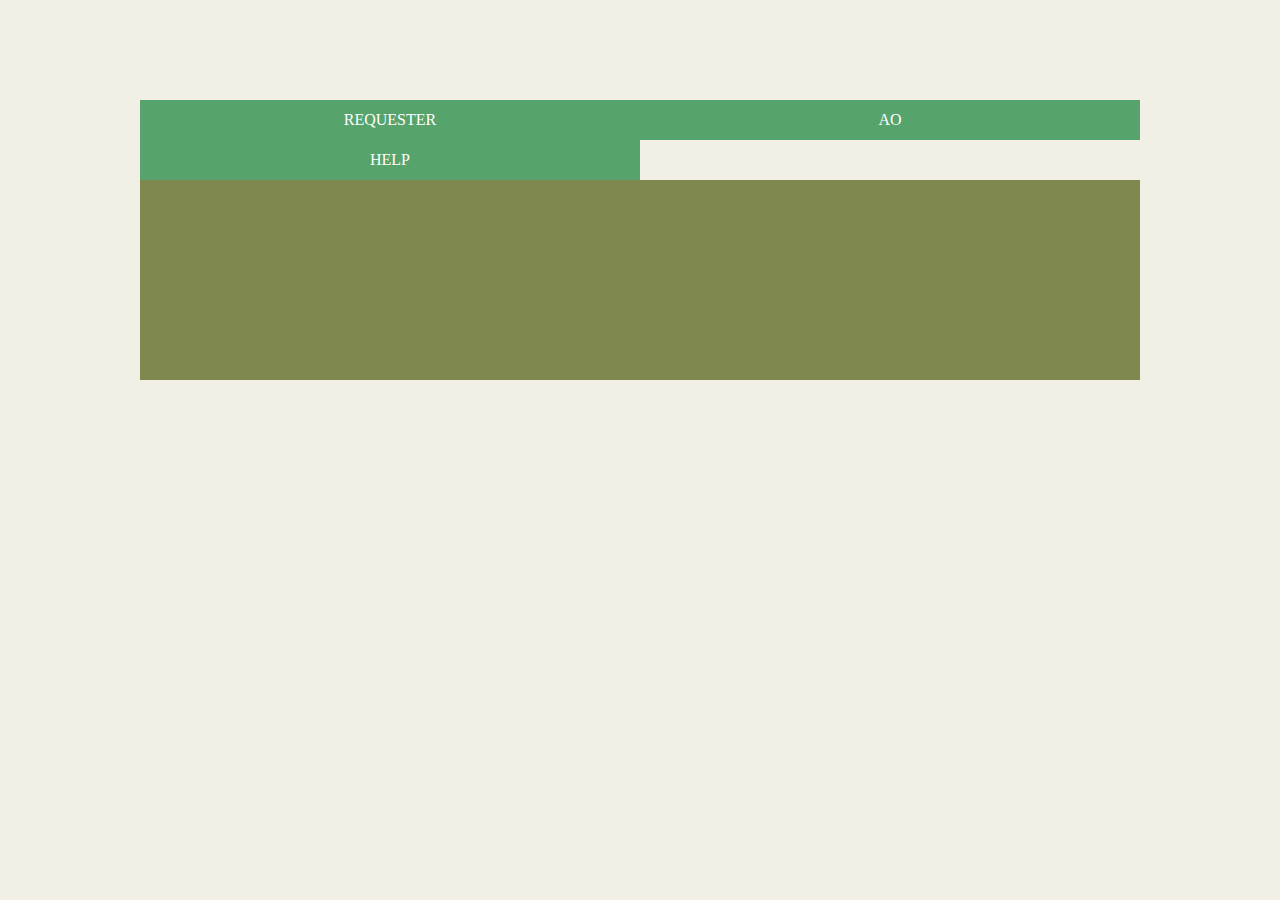
==== src/main/webapp/nav.html @ 4384b6c0 "company" ====
<!DOCTYPE html>
<html lang="en">
<head>
    <meta charset="UTF-8">
    <title>Nav</title>
    <style>
        * {
            margin: 0;
            padding: 0;
        }
        .nav{ width:100% }
        .nav ul { width:100%;  list-style:none; }
        .nav ul li { float: left; width: 50%; height:40px; line-height:40px; color:white; background-color: #56A36C; text-align:center; vertical-align:middle; cursor:pointer; }
        .nav ul li:hover { background-color: #5E8579; }

        .nav ul li ul {  display:none; }
        .nav ul li:hover ul { display: block;}
        .nav ul li ul li { float:none; width:100%; border-top: 1px dashed #5ED5D1; }
    </style>
</head>
<body style="width:1000px; margin:100px auto;background-color:#F2EFE6">
    <div class="nav">
        <ul>
            <li class="requester" ><span>REQUESTER</span>
                <ul>
                    <li>
                        <span>RAISE PO TICKET</span>
                    </li>
                    <li>
                        <span>RAISE NON-PO TICKET</span>
                    </li>
                    <li>
                        <span>SEARCH TICKET</span>
                    </li>
                </ul>
            </li>
            <li class="ao" ><span>AO</span>
                <ul>
                    <li>
                        <span>TICKET CHECKER</span>
                    </li>
                    <li>
                        <span>PACKAGE & SEND</span>
                    </li>
                    <li>
                        <span>EMAIL CONFIGURATION</span>
                    </li>
                </ul>
            </li>
            <li>HELP</li>
        </ul>
    </div>

    <div style="clear:both"></div>
    <div style="width:100%; height:200px; background-color:#7E884F"></div>
</body>
</html>
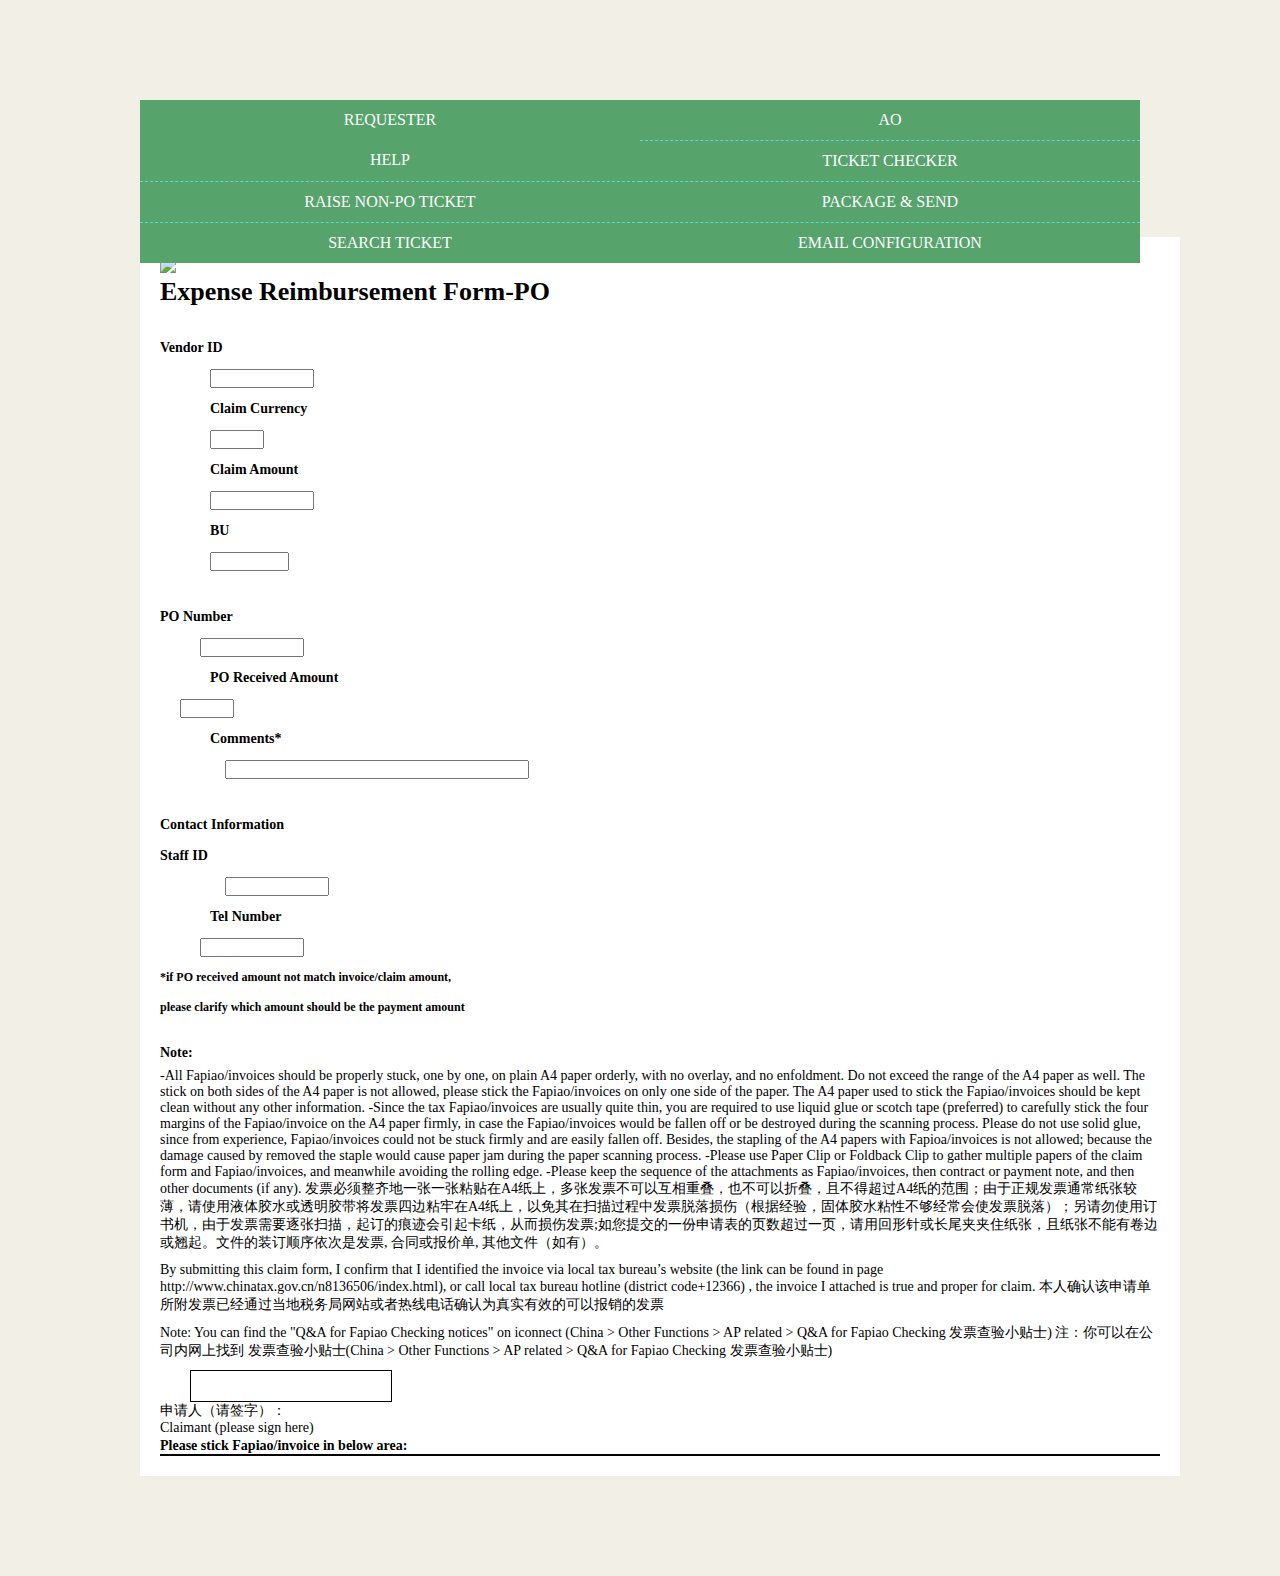
==== commit e7233c75: "home" ====
--- a/src/main/webapp/nav.html
+++ b/src/main/webapp/nav.html
@@ -8,12 +8,12 @@
             margin: 0;
             padding: 0;
         }
-        .nav{ width:100% }
-        .nav ul { width:100%;  list-style:none; }
+        .nav{ width:100% ; position:relative;  }
+        .nav ul { width:100%;  list-style:none;  }
         .nav ul li { float: left; width: 50%; height:40px; line-height:40px; color:white; background-color: #56A36C; text-align:center; vertical-align:middle; cursor:pointer; }
         .nav ul li:hover { background-color: #5E8579; }
 
-        .nav ul li ul {  display:none; }
+        .nav ul li ul {  display:block; }
         .nav ul li:hover ul { display: block;}
         .nav ul li ul li { float:none; width:100%; border-top: 1px dashed #5ED5D1; }
     </style>
@@ -23,13 +23,13 @@
         <ul>
             <li class="requester" ><span>REQUESTER</span>
                 <ul>
-                    <li>
+                    <li style="z-index:100">
                         <span>RAISE PO TICKET</span>
                     </li>
-                    <li>
+                    <li style="z-index:100">
                         <span>RAISE NON-PO TICKET</span>
                     </li>
-                    <li>
+                    <li style="z-index:100">
                         <span>SEARCH TICKET</span>
                     </li>
                 </ul>
@@ -52,6 +52,89 @@
     </div>
 
     <div style="clear:both"></div>
-    <div style="width:100%; height:200px; background-color:#7E884F"></div>
+    <div>
+        <input type="button" value="SUBMIT" id="submitBtn" style="width:80px;height: 25px;background-color: #199457;color: #E9F01D;border-radius:10px;border: 1px solid #ccc;cursor:pointer;" onclick="insertPoTicket()">
+    </div>
+
+    <div style="width:100%;height:auto;border-bottom: 2px solid black;margin-top:10px;"></div>
+    <div style="width:100%;height:auto;background-color:white;margin-top:20px;padding:20px;width:1000px;">
+        <img src="../res/img/ticket_title.png" style="max-width:100%">
+        <div>
+            <div class="left" style="width:50%"><span style="font-size:26px;font-weight:bold;">Expense Reimbursement Form-PO</span></div>
+            <div class="left" style="width:50%">
+                <div id="codeBarImg">
+
+                </div>
+                <input id="barCodeValueTxt" style="display:none;" type="text">
+            </div>
+        </div>
+        <div class="clear"></div>
+        <div style="margin-top: 25px;line-height:30px;">
+            <div class="left"><span style="font-size:14px;font-weight:bold;">Vendor ID</span></div>
+            <div class="left"><input type="text" id="vendorIdTxt" style="width:100px;margin-left:50px;"></div>
+            <div class="left"><span style="font-size:14px;font-weight:bold;margin-left:50px;">Claim Currency</span></div>
+            <div class="left"><input type="text"id="claimCurrencyTxt" style="width:50px;margin-left:50px;"></div>
+            <div class="left"><span style="font-size:14px;font-weight:bold;margin-left:50px;">Claim Amount</span></div>
+            <div class="left"><input type="text"id="claimAmountTxt" style="width:100px;margin-left:50px;"></div>
+            <div class="left"><span style="font-size:14px;font-weight:bold;margin-left:50px;">BU</span></div>
+            <div class="left"><input type="text"id="buTxt" style="width:75px;margin-left:50px;"></div>
+        </div>
+        <div class="clear"></div>
+        <div style="margin-top: 25px;line-height:30px;">
+            <div class="left"><span style="font-size:14px;font-weight:bold;">PO Number</span></div>
+            <div class="left"><input type="text"id="poNumberTxt" style="width:100px;margin-left:40px;"></div>
+            <div class="left"><span style="font-size:14px;font-weight:bold;margin-left:50px;">PO Received Amount</span></div>
+            <div class="left"><input type="text"id="poReceivedAmountTxt" style="width:50px;margin-left:20px;"></div>
+            <div class="left"><span style="font-size:14px;font-weight:bold;margin-left:50px;">Comments*</span></div>
+            <div class="left"><input type="text"id="commentsTxt" style="width:300px;margin-left:65px;"></div>
+        </div>
+        <div class="clear"></div>
+        <div style="margin-top: 25px;line-height:30px;">
+            <div class="left" style="width:60%">
+                <div><span style="font-size:14px;font-weight:bold;">Contact Information </span></div>
+                <div class="left"><span style="font-size:14px;font-weight:bold;">Staff ID</span></div>
+                <div class="left"><input type="text"id="staffIdTxt" style="width:100px;margin-left:65px;" readonly></div>
+                <div class="left"><span style="font-size:14px;font-weight:bold;margin-left:50px;">Tel Number</span></div>
+                <div class="left"><input type="text"id="telNumberTxt" style="width:100px;margin-left:40px;" readonly></div>
+            </div>
+            <div class="left" style="width:40%">
+                <p style="font-size:12px;font-weight:bold;">*if PO received amount not match invoice/claim amount, </p>
+                <p style="font-size:12px;font-weight:bold;">please clarify which amount should be the payment amount</p>
+            </div>
+        </div>
+        <div class="clear"></div>
+        <div style="margin-top: 15px;line-height:30px;"><span style="font-size:14px;font-weight:bold;">Note:</span></div>
+        <div style="width:100%">
+            <p style="font-size:14px;">-All Fapiao/invoices should be properly stuck, one by one, on plain A4 paper orderly, with  no overlay, and no enfoldment. Do not exceed the range of the A4 paper as well. The stick on both sides of the A4 paper is not allowed, please stick the Fapiao/invoices on only one side of the paper.  The A4 paper used to stick the Fapiao/invoices should be kept clean without any other information.
+                -Since the tax Fapiao/invoices are usually quite thin, you are required to use liquid glue or scotch tape (preferred) to carefully stick the four margins of the Fapiao/invoice on the A4 paper firmly, in case the Fapiao/invoices would be fallen off or be destroyed during the scanning process. Please do not use solid glue, since from experience, Fapiao/invoices could not be stuck firmly and are easily fallen off. Besides, the stapling of the A4 papers with Fapioa/invoices is not allowed; because the damage caused by removed the staple would cause paper jam during the paper scanning process.
+                -Please use Paper Clip or Foldback Clip to gather multiple papers of the claim form and Fapiao/invoices, and meanwhile avoiding the rolling edge.
+                -Please keep the sequence of the attachments as Fapiao/invoices, then contract or payment note, and then other documents (if any).
+
+                发票必须整齐地一张一张粘贴在A4纸上，多张发票不可以互相重叠，也不可以折叠，且不得超过A4纸的范围；由于正规发票通常纸张较薄，请使用液体胶水或透明胶带将发票四边粘牢在A4纸上，以免其在扫描过程中发票脱落损伤（根据经验，固体胶水粘性不够经常会使发票脱落）；另请勿使用订书机，由于发票需要逐张扫描，起订的痕迹会引起卡纸，从而损伤发票;如您提交的一份申请表的页数超过一页，请用回形针或长尾夹夹住纸张，且纸张不能有卷边或翘起。文件的装订顺序依次是发票, 合同或报价单, 其他文件（如有）。
+            </p>
+            <p style="font-size:14px;margin-top:10px;">
+                By submitting this claim form, I confirm that I identified the invoice via local tax bureau’s  website (the link can be found in page http://www.chinatax.gov.cn/n8136506/index.html), or call local tax bureau hotline (district code+12366) , the invoice I attached is true and proper for claim.
+                本人确认该申请单所附发票已经通过当地税务局网站或者热线电话确认为真实有效的可以报销的发票
+            </p>
+            <p style="font-size:14px;margin-top:10px;">
+                Note: You can find the "Q&A for Fapiao Checking notices" on iconnect (China > Other Functions > AP related > Q&A for Fapiao Checking 发票查验小贴士)
+                注：你可以在公司内网上找到 发票查验小贴士(China > Other Functions > AP related > Q&A for Fapiao Checking 发票查验小贴士)
+            </p>
+        </div>
+        <div style="margin-top:10px;">
+            <div class="right" style="width:200px; border: 1px solid black;height:30px;margin-left:30px;">
+
+            </div>
+            <div class="right" >
+                <p style="font-size:14px;">申请人（请签字）：</p>
+                <p style="font-size:14px;">Claimant (please sign here)</p>
+            </div>
+
+        </div>
+        <div class="clear"></div>
+        <div style="width:100%;height:auto;border-bottom: 2px solid black;">
+            <span style="font-size:14px;font-weight:bold;">Please stick Fapiao/invoice in below area:</span>
+        </div>
+    </div>
 </body>
 </html>